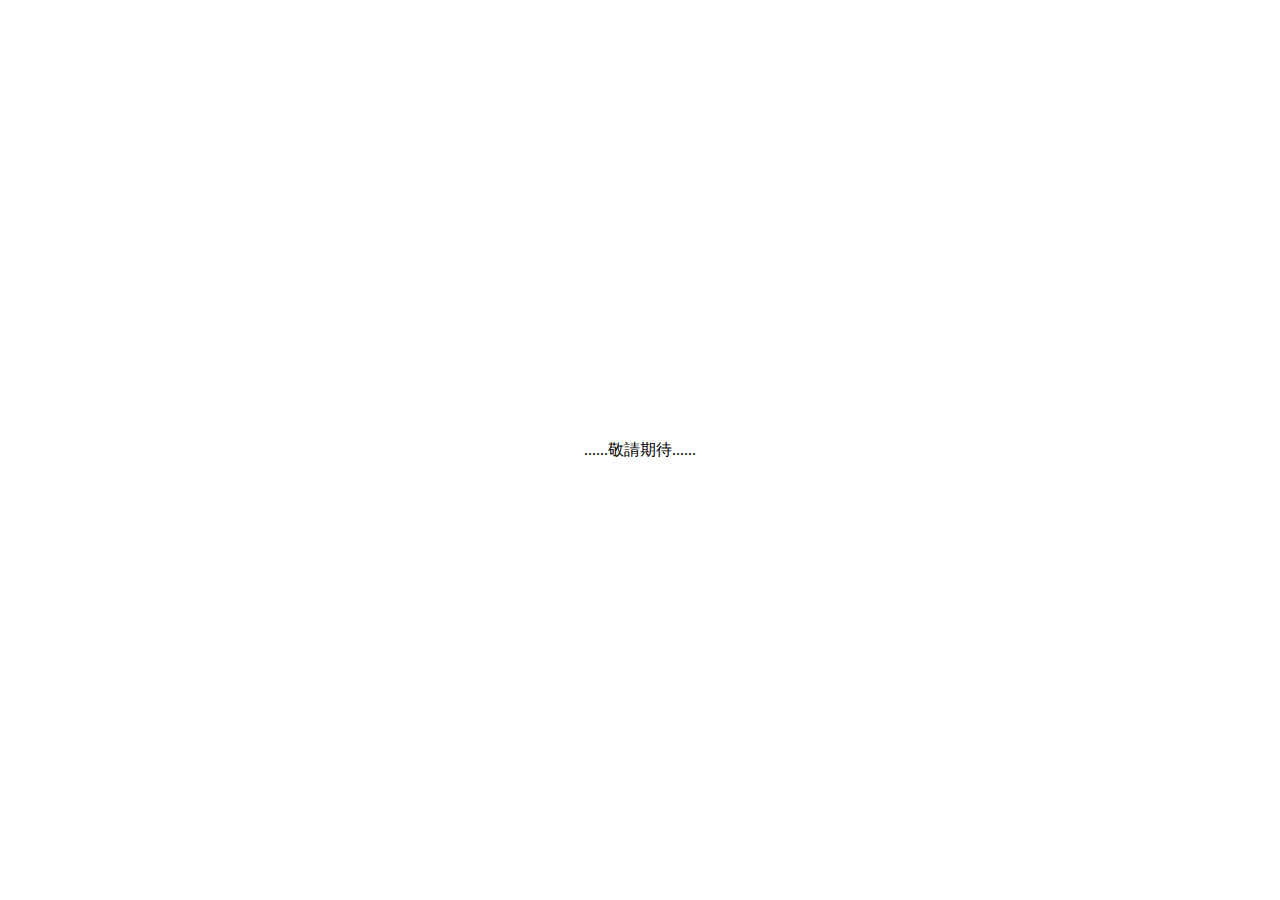
==== index.html @ 99af79bc "add index.html" ====
<!DOCTYPE html>
<html lang="en">
	<head >
		<meta charset="utf-8">
		<meta name="viewport" content="width=device-width, initial-scale=1">
		<title>Colond</title>
		<link rel="stylesheet" href="//maxcdn.bootstrapcdn.com/font-awesome/4.3.0/css/font-awesome.min.css">
		<script src="https://cdnjs.cloudflare.com/ajax/libs/jquery/3.3.1/jquery.min.js"></script>
		<meta name="viewport" content="width=device-width, initial-scale=1, maximum-scale=1">
        <!--<link rel="apple-touch-icon" sizes="180x180" href="image/favicon_io/apple-touch-icon.png">
		<link rel="icon" type="image/png" sizes="32x32" href="image/favicon_io/favicon-32x32.png">
		<link rel="icon" type="image/png" sizes="16x16" href="image/favicon_io/favicon-16x16.png">
		<link rel="manifest" href="/site.webmanifest">-->
	</head>
    <script>
        const time = new Date();
        $('head').append('<link rel="stylesheet" type="text/css" href="./cs/index.css?ver='+time.getTime()+'">');
    </script>
	<body>
        <div>......敬請期待......</div>
    </body>
</html>
---- cs/index.css ----
body{
    display: flex;
    justify-content: center;
    text-align: center;
    align-items: center;  
    height:100vh;
    height:100dvh;
    margin:0px;
}

::-webkit-scrollbar {
    display: none;
}
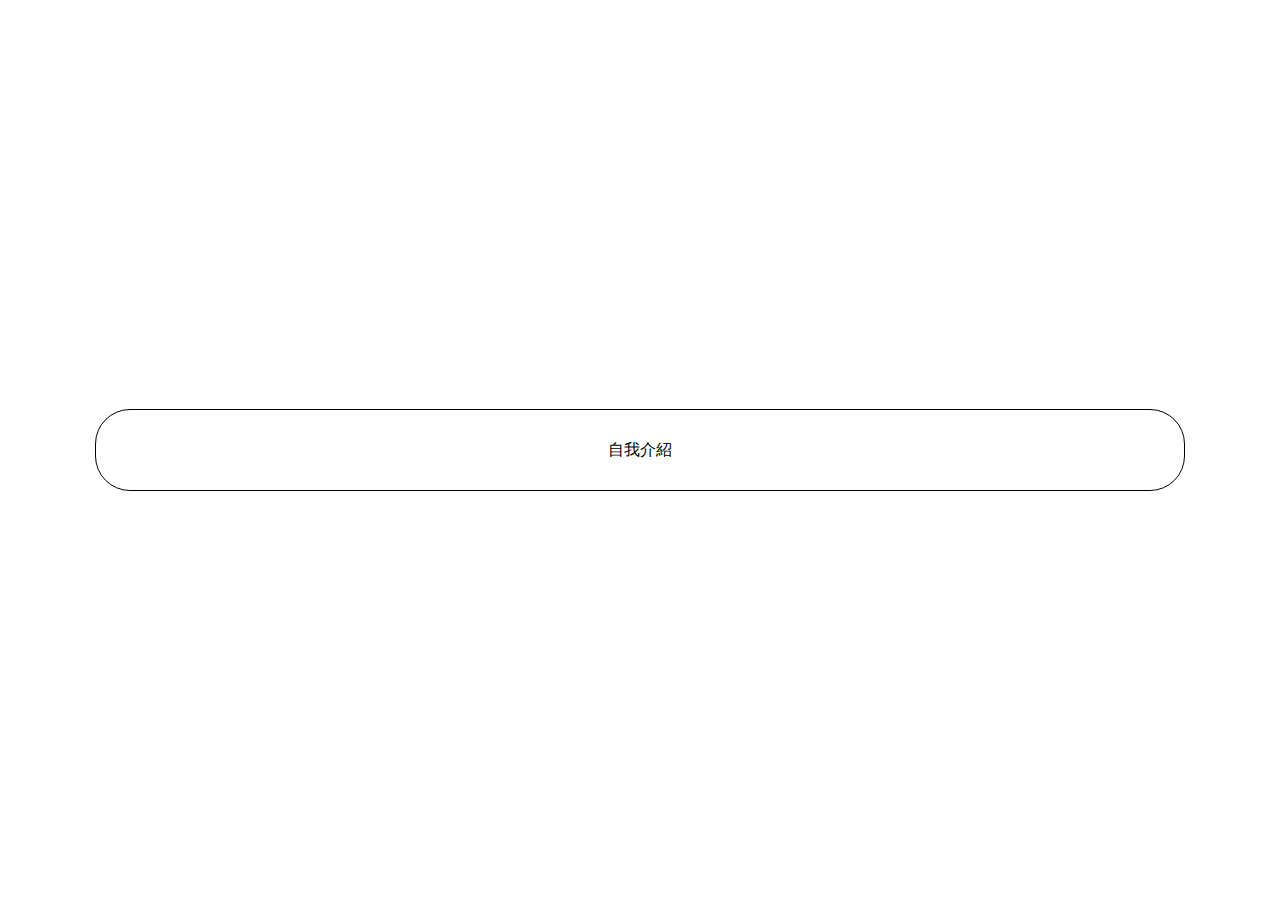
==== commit 78a9c757: "game1 introduction" ====
--- a/index.html
+++ b/index.html
@@ -7,16 +7,17 @@
 		<link rel="stylesheet" href="//maxcdn.bootstrapcdn.com/font-awesome/4.3.0/css/font-awesome.min.css">
 		<script src="https://cdnjs.cloudflare.com/ajax/libs/jquery/3.3.1/jquery.min.js"></script>
 		<meta name="viewport" content="width=device-width, initial-scale=1, maximum-scale=1">
-        <!--<link rel="apple-touch-icon" sizes="180x180" href="image/favicon_io/apple-touch-icon.png">
-		<link rel="icon" type="image/png" sizes="32x32" href="image/favicon_io/favicon-32x32.png">
-		<link rel="icon" type="image/png" sizes="16x16" href="image/favicon_io/favicon-16x16.png">
-		<link rel="manifest" href="/site.webmanifest">-->
+		<link rel="icon" type="image/x-icon" href="img/favicon.ico">
+		<!---<link rel="manifest" href="/site.webmanifest">--->
 	</head>
     <script>
         const time = new Date();
         $('head').append('<link rel="stylesheet" type="text/css" href="./cs/index.css?ver='+time.getTime()+'">');
+		$('head').append('<link rel="stylesheet" type="text/css" href="./cs/main.css?ver='+time.getTime()+'">');
     </script>
 	<body>
-        <div>......敬請期待......</div>
+        <a href="/introduction/">
+			<div class = "gamebutton" id = "game_introduction">自我介紹</div>
+		</a>
     </body>
 </html>
--- a/cs/index.css
+++ b/cs/index.css
@@ -3,6 +3,8 @@
     justify-content: center;
     text-align: center;
     align-items: center;  
+    width: 100vw;
+    width: 100dvw;
     height:100vh;
     height:100dvh;
     margin:0px;
@@ -10,4 +12,22 @@
 
 ::-webkit-scrollbar {
     display: none;
+}
+
+
+.gamebutton{
+    width: 85vw;
+    width: 85dvw;
+    height: 5rem;
+    display: flex;
+    justify-content: center;
+    text-align: center;
+    align-items: center;  
+    border : solid .1px black;
+    border-radius: 35px;
+}
+
+.gamebutton:hover{
+    background-color: rgb(0, 0, 0);
+    color: white;
 }--- a/cs/main.css
+++ b/cs/main.css
@@ -0,0 +1,31 @@
+p, a , pre {
+    color: black;
+    font-size: 1rem;
+    margin:0 auto;    
+    white-space: pre-wrap;
+    word-wrap: break-word;
+}
+
+a,a:hover,a:active,a:visited,a:link,a:focus{
+    -webkit-tap-highlight-color: transparent;
+    -webkit-tap-highlight-color:rgba(0,0,0,0);
+    outline:none;
+    text-decoration: none;
+}
+
+a, label, button{
+    cursor: url('../img/curse_hover.png') 35 35, pointer;
+}
+
+input, input:-webkit-autofill, input:-webkit-autofill:focus, input:-webkit-autofill:hover{
+    cursor: url('../img/curse.png') 25 25, default;
+}
+body, html{
+    cursor: url('../img/curse.png') 25 25, auto;
+}
+
+.backgroundimg{
+    background-size: contain;
+    background-position: center;
+    background-repeat: no-repeat;
+}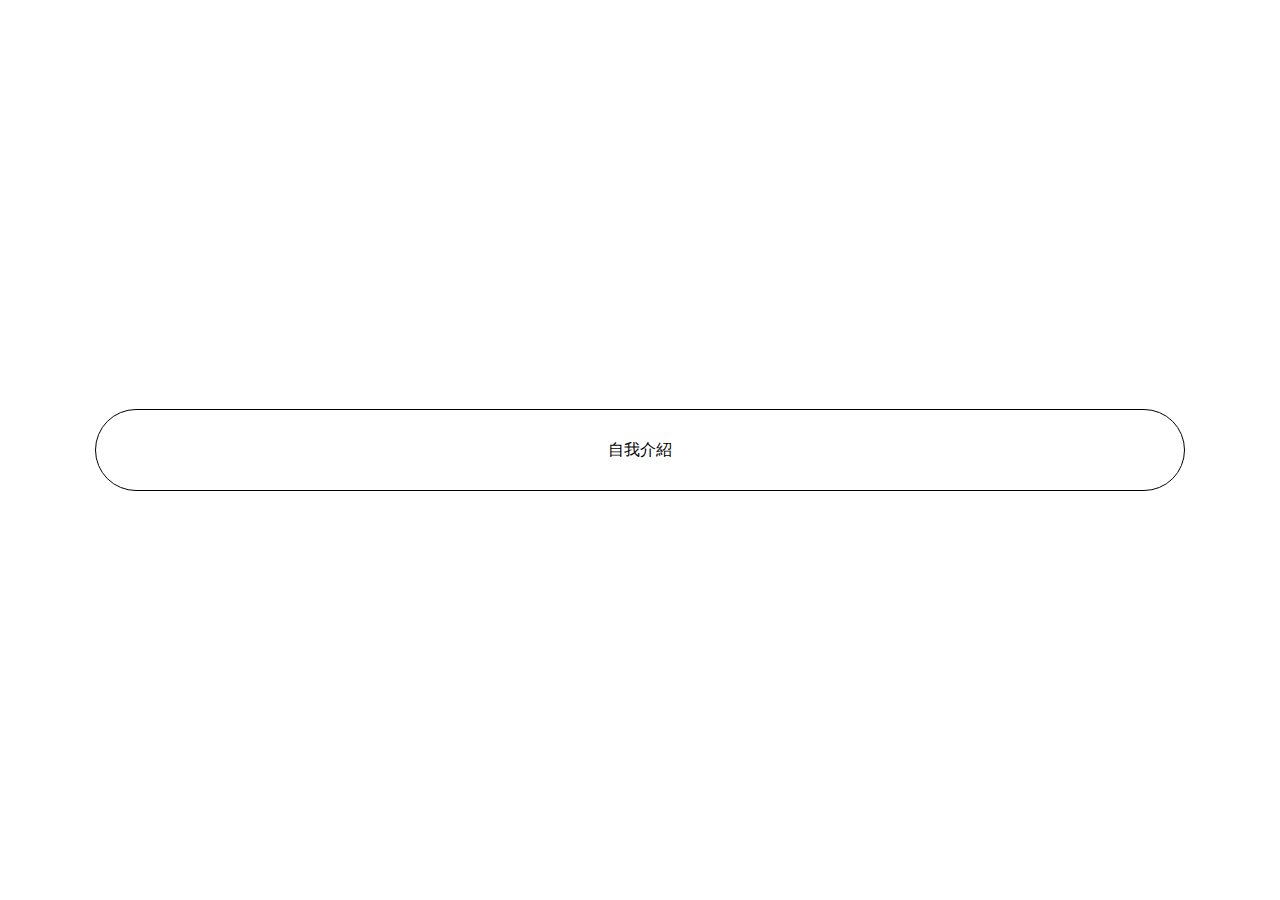
==== commit 87477361: "phone border fix" ====
--- a/index.html
+++ b/index.html
@@ -8,7 +8,6 @@
 		<script src="https://cdnjs.cloudflare.com/ajax/libs/jquery/3.3.1/jquery.min.js"></script>
 		<meta name="viewport" content="width=device-width, initial-scale=1, maximum-scale=1">
 		<link rel="icon" type="image/x-icon" href="img/favicon.ico">
-		<!---<link rel="manifest" href="/site.webmanifest">--->
 	</head>
     <script>
         const time = new Date();
@@ -16,8 +15,8 @@
 		$('head').append('<link rel="stylesheet" type="text/css" href="./cs/main.css?ver='+time.getTime()+'">');
     </script>
 	<body>
-        <a href="/introduction/">
-			<div class = "gamebutton" id = "game_introduction">自我介紹</div>
+        <a href="/introduction/" class = "gamebutton" id = "game_introduction">
+			<div>自我介紹</div>
 		</a>
     </body>
 </html>
--- a/cs/index.css
+++ b/cs/index.css
@@ -23,8 +23,9 @@
     justify-content: center;
     text-align: center;
     align-items: center;  
-    border : solid .1px black;
-    border-radius: 35px;
+    border : solid .5px black;
+    border-radius: 50vw;
+    border-radius: 50dvw;
 }
 
 .gamebutton:hover{
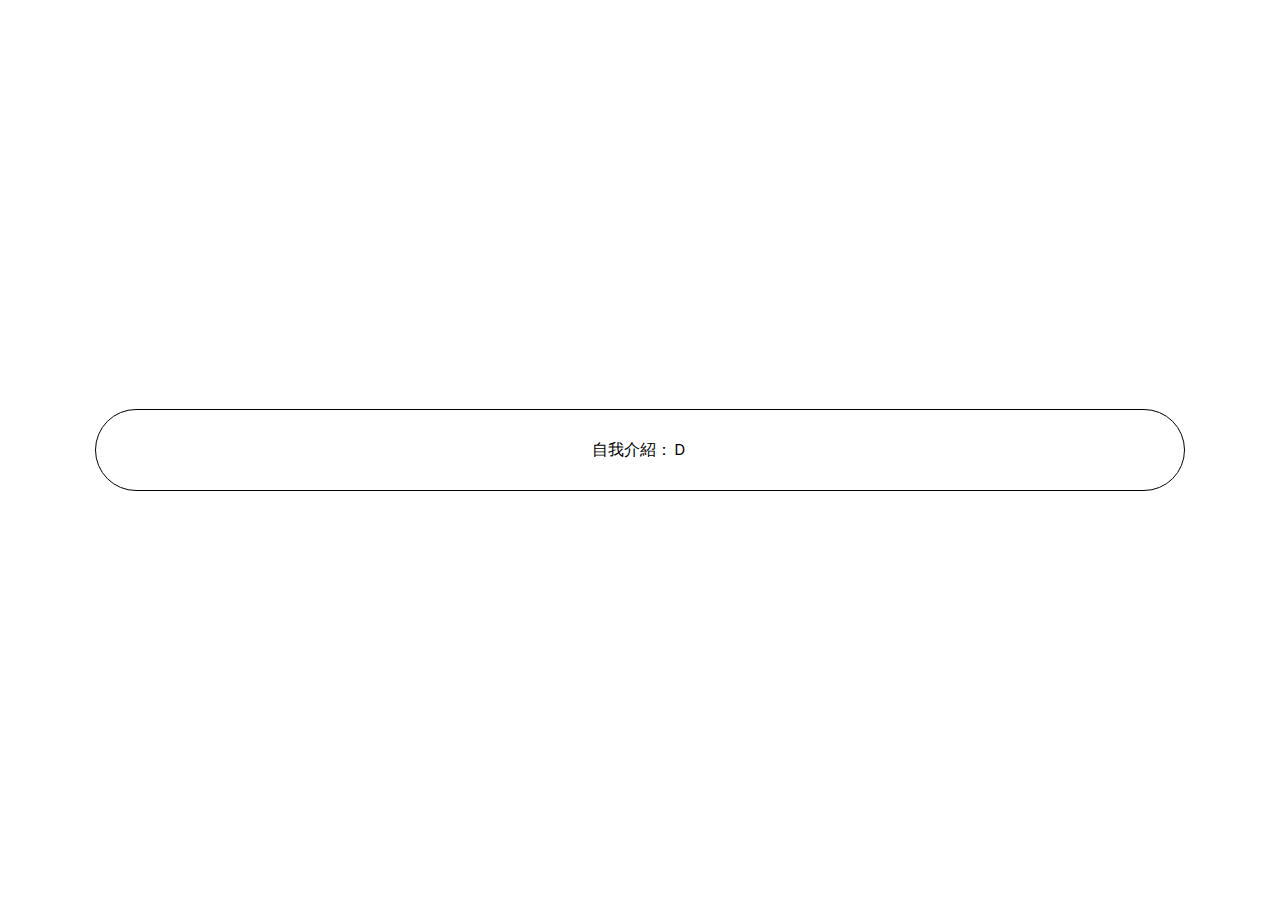
==== commit cd74a62d: "game1 name" ====
--- a/index.html
+++ b/index.html
@@ -7,16 +7,17 @@
 		<link rel="stylesheet" href="//maxcdn.bootstrapcdn.com/font-awesome/4.3.0/css/font-awesome.min.css">
 		<script src="https://cdnjs.cloudflare.com/ajax/libs/jquery/3.3.1/jquery.min.js"></script>
 		<meta name="viewport" content="width=device-width, initial-scale=1, maximum-scale=1">
-		<link rel="icon" type="image/x-icon" href="img/favicon.ico">
+		<link rel="icon" type="image/x-icon" href="./img/favicon.ico">
 	</head>
     <script>
         const time = new Date();
+		$('head').append('<script src="js/index.js?ver='+time.getTime()+ '"><' + '/script>');
         $('head').append('<link rel="stylesheet" type="text/css" href="./cs/index.css?ver='+time.getTime()+'">');
 		$('head').append('<link rel="stylesheet" type="text/css" href="./cs/main.css?ver='+time.getTime()+'">');
     </script>
 	<body>
         <a href="/introduction/" class = "gamebutton" id = "game_introduction">
-			<div>自我介紹</div>
+			<div>自我介紹：Ｄ</div>
 		</a>
     </body>
 </html>
--- a/cs/index.css
+++ b/cs/index.css
@@ -23,7 +23,7 @@
     justify-content: center;
     text-align: center;
     align-items: center;  
-    border : solid .5px black;
+    border : solid 1px black;
     border-radius: 50vw;
     border-radius: 50dvw;
 }
